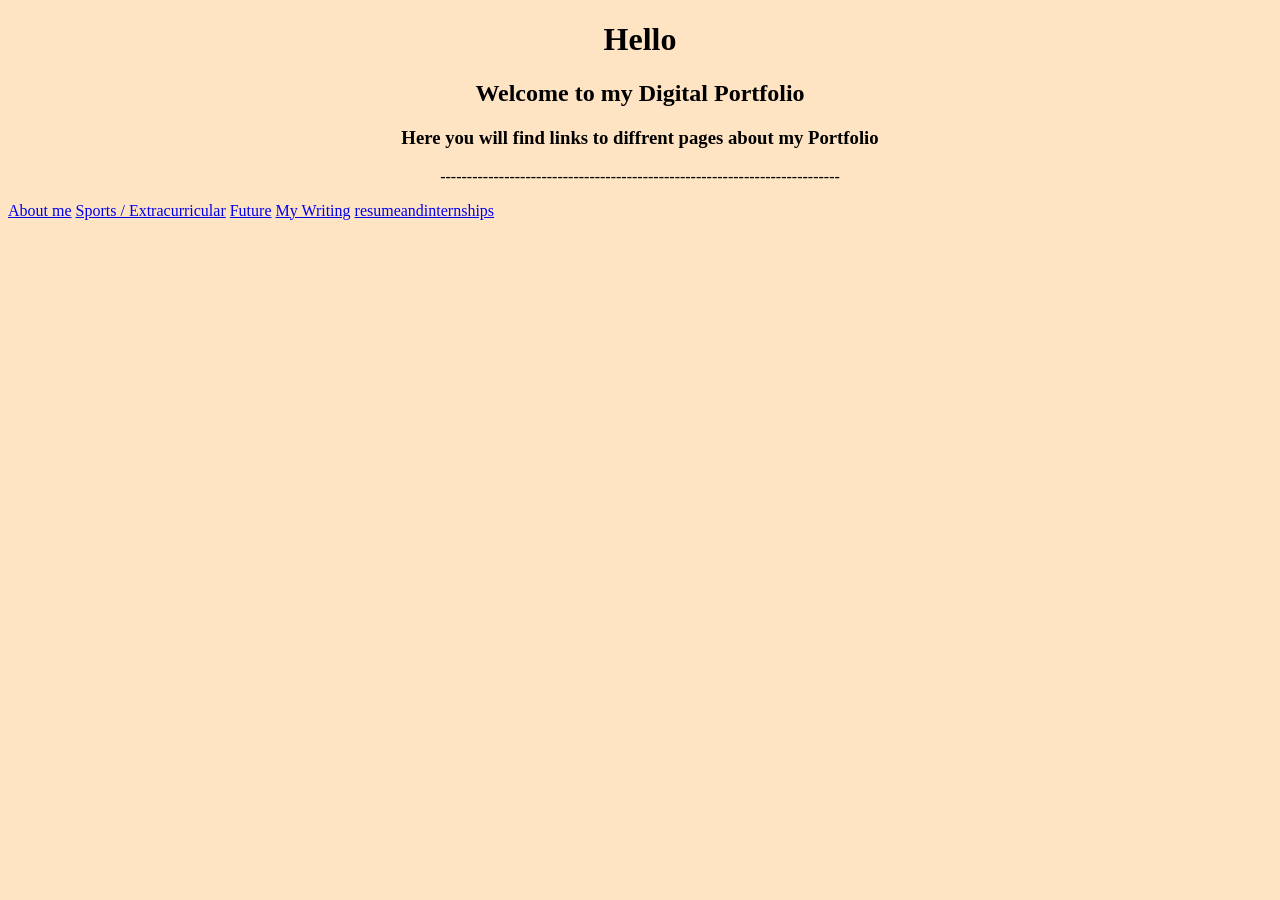
==== index.html @ a1ba05c5 "commit 1" ====
<!DOCTYPE html>
<html lang="en">
<head>
    <meta charset="UTF-8">
    <meta name="viewport" content="width=device-width, initial-scale=1.0">
    <title>Document</title>
    <link rel="stylesheet" href="style.css">
</head>
<body>
  <h1>Hello</h1>
  <h2>Welcome to my Digital Portfolio</h2>
  <h3>Here you will find links to diffrent pages about my Portfolio</h3>
<p>---------------------------------------------------------------------------</p>


<div class="links">
 <a href="aboutme.html">About me</a>
<a href="extracurricular.html">Sports / Extracurricular</a>
<a href="future.html">Future</a>
<a href="writing.html">My Writing</a>
<a href="resumeandinternships">resumeandinternships</a>

<div>

</body>
</html>
---- style.css ----
body {
  background: bisque;

}

p {
  color: black;
text-align: center

}

h1 {
  font-weight: bold;
  text-align: center;

}

h2 {
  text-align: center;
  
}

h3 {
  text-align: center;

}

h5 {
  text-align: center
   
}


li {
 text-align: center; 
  
  
}

h4 {
  font-weight: 200;
  text-align: center
  
}

.contact {
  font-style: italic;
  font-weight: bold;
  font-size: 10px;
  text-decoration: underline;
}

.specials {
  font-size: 13px;
}
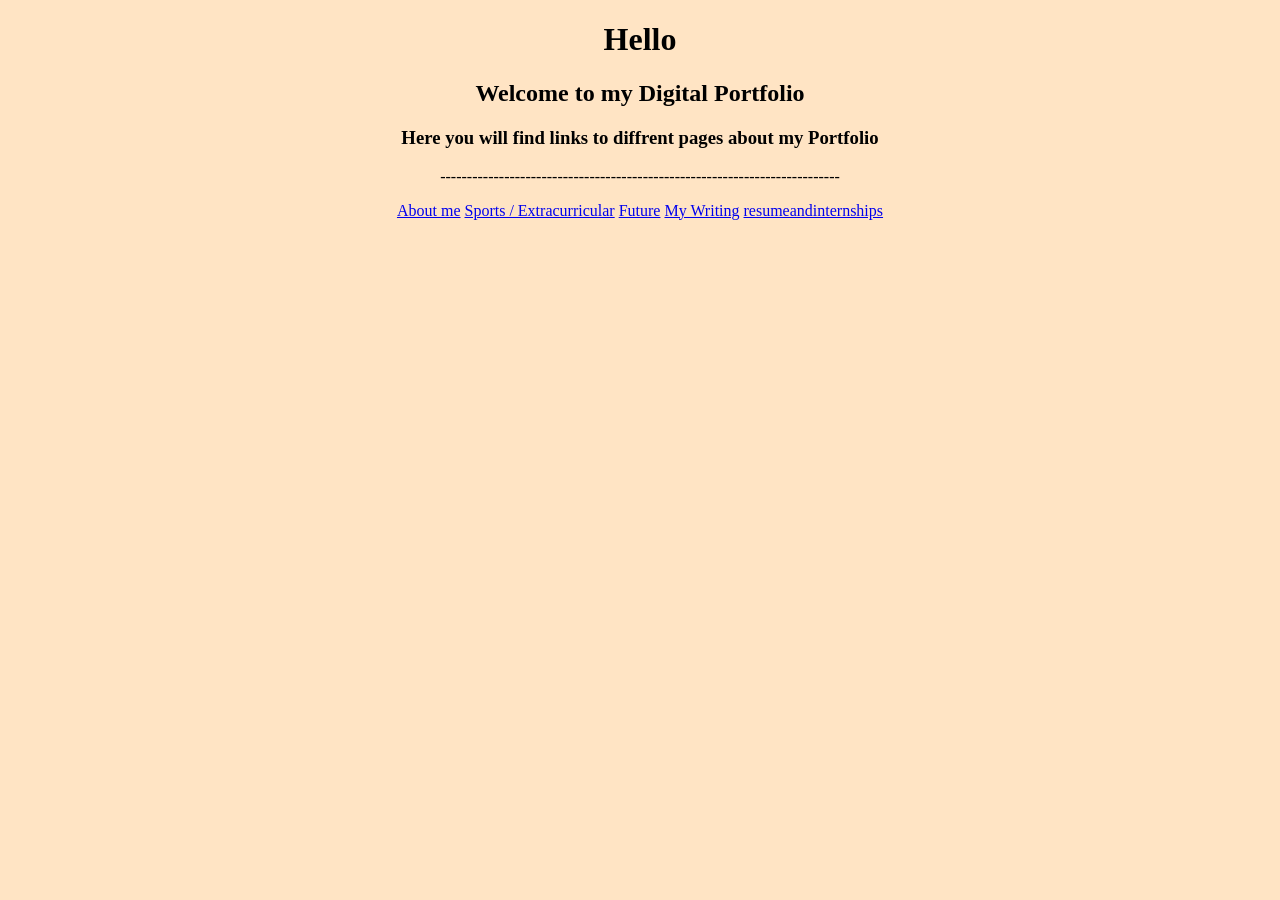
==== commit 043d134a: "classes fix" ====
--- a/index.html
+++ b/index.html
@@ -20,7 +20,7 @@
 <a href="writing.html">My Writing</a>
 <a href="resumeandinternships">resumeandinternships</a>
 
-<div>
+</div>
 
 </body>
 </html>
--- a/style.css
+++ b/style.css
@@ -55,3 +55,9 @@
 .specials {
   font-size: 13px;
 }
+
+.links {
+
+  text-align: center;
+
+}
